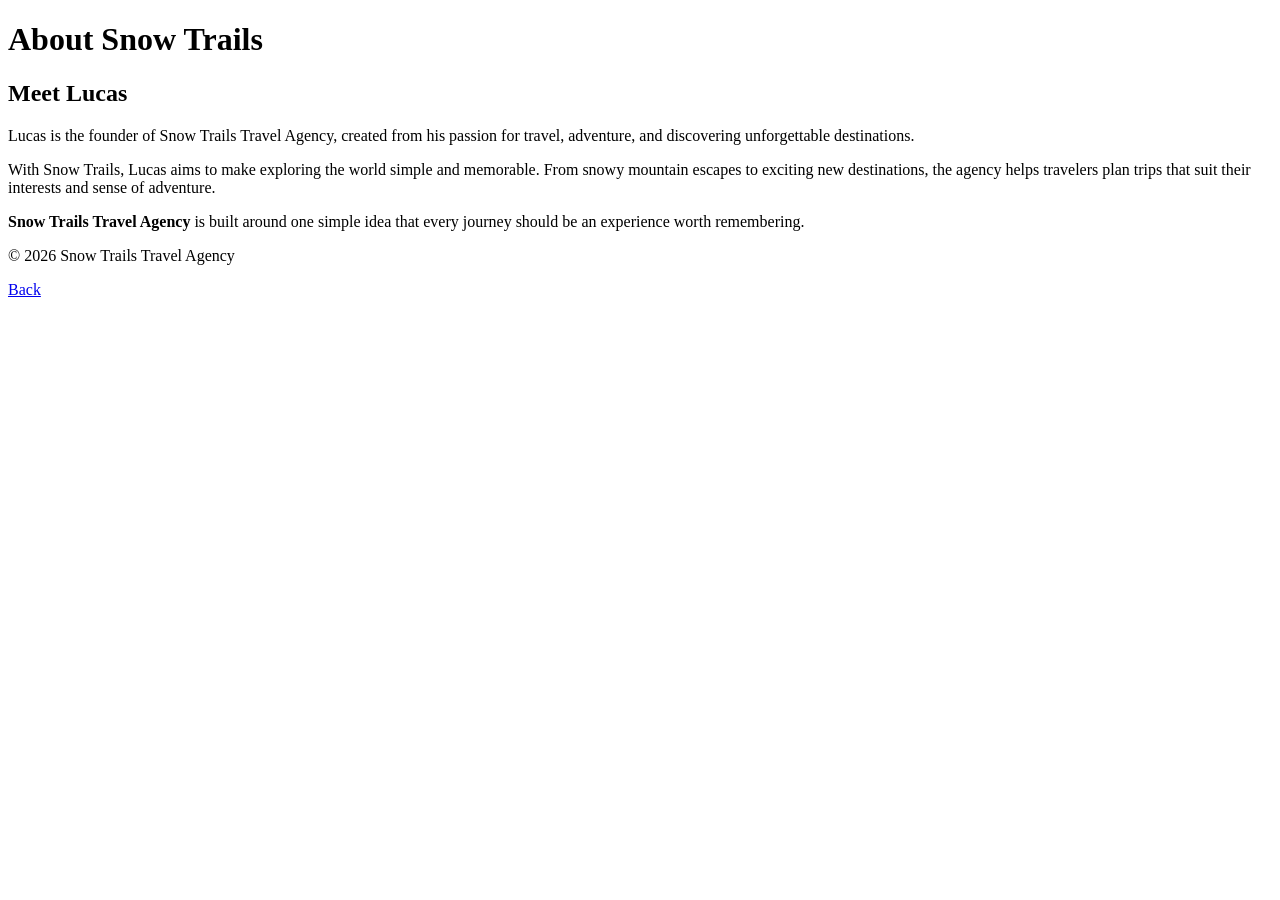
==== about.html @ 1df33a9f "initial commit" ====
<!DOCTYPE html>
<html lang="en">
<head>
  <meta charset="UTF-8">
  <meta name="viewport" content="width=device-width, initial-scale=1.0">
  <title>About Lucas | Snow Trails Travel Agency</title>
</head>
<body>

  <header>
    <h1>About Snow Trails</h1>
  </header>

  <main>
    <h2>Meet Lucas</h2>
    <p>
      Lucas is the founder of Snow Trails Travel Agency, created from his passion
      for travel, adventure, and discovering unforgettable destinations.
    </p>

    <p>
      With Snow Trails, Lucas aims to make exploring the world simple and
      memorable. From snowy mountain escapes to exciting new destinations,
      the agency helps travelers plan trips that suit their interests and
      sense of adventure.
    </p>

    <p>
      <strong>Snow Trails Travel Agency</strong> is built around one simple idea that 
      every journey should be an experience worth remembering.
    </p>
  </main>

  <footer>
    <p>&copy; 2026 Snow Trails Travel Agency</p>
  </footer>

  <a href="index.html">Back</a>

</body>
</html>
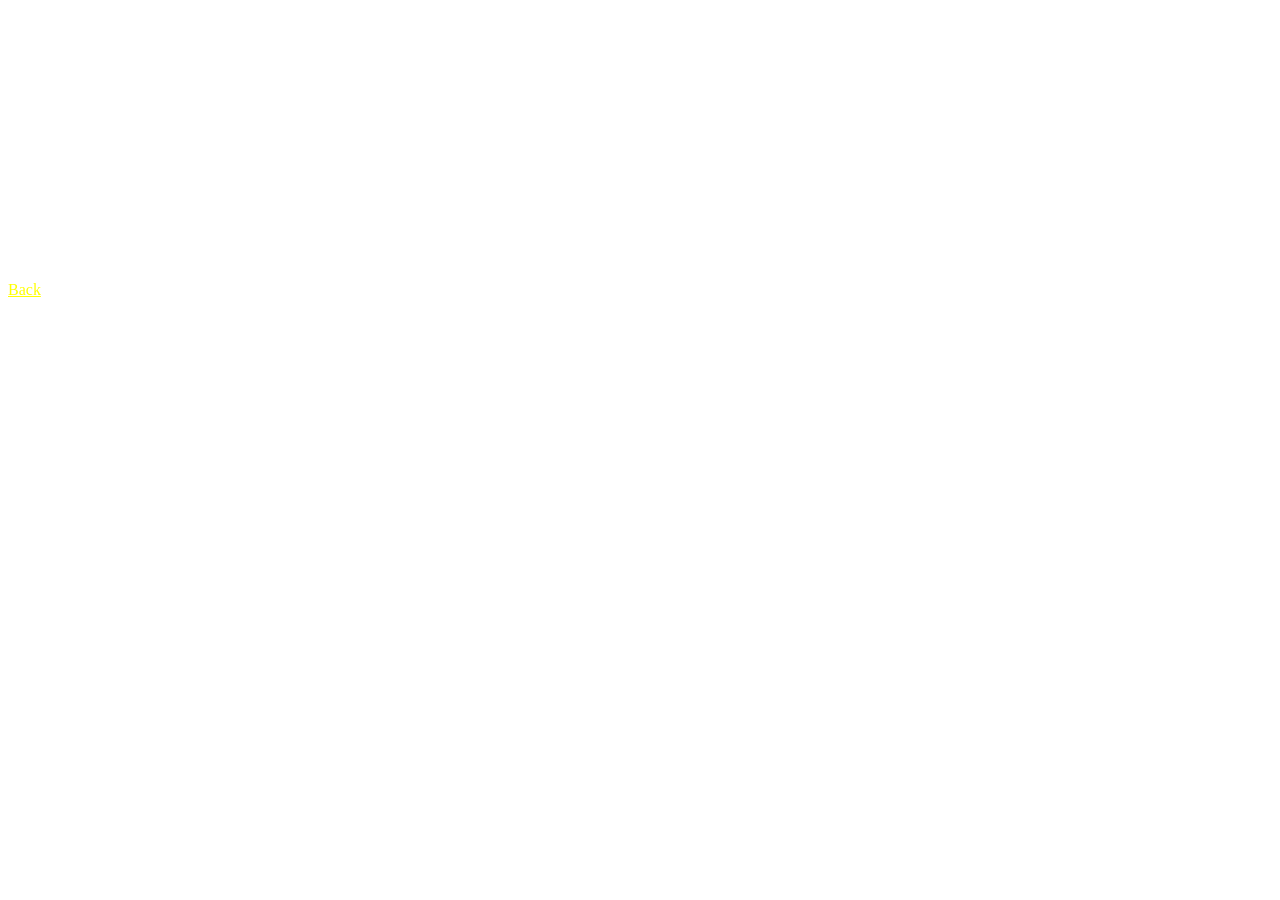
==== commit 6a7199cf: "added css" ====
--- a/about.html
+++ b/about.html
@@ -6,7 +6,10 @@
   <title>About Lucas | Snow Trails Travel Agency</title>
 </head>
 <body>
-
+   <link rel="stylesheet" href="style.css">
+   <style>
+    
+   </style>
   <header>
     <h1>About Snow Trails</h1>
   </header>
--- a/style.css
+++ b/style.css
@@ -0,0 +1,30 @@
+h1, h2 {
+    text-align: center;
+    color: white;
+    text-transform: capitalize;
+}
+
+p{
+    text-align: center;
+    color: white;
+    text-transform: lowercase;
+
+}
+html{
+    background-image: 
+    url(https://images5.alphacoders.com/313/thumb-1920-313834.jpg);
+      font-family: "Edu QLD Hand", cursive;
+  font-optical-sizing: auto;
+  font-weight: 400;
+  font-style: normal;
+}
+nav{
+    color: red;
+}
+figcaption{
+    color: yellow;
+    text-transform: capitalize;
+}
+a:link{
+    color: yellow;
+}
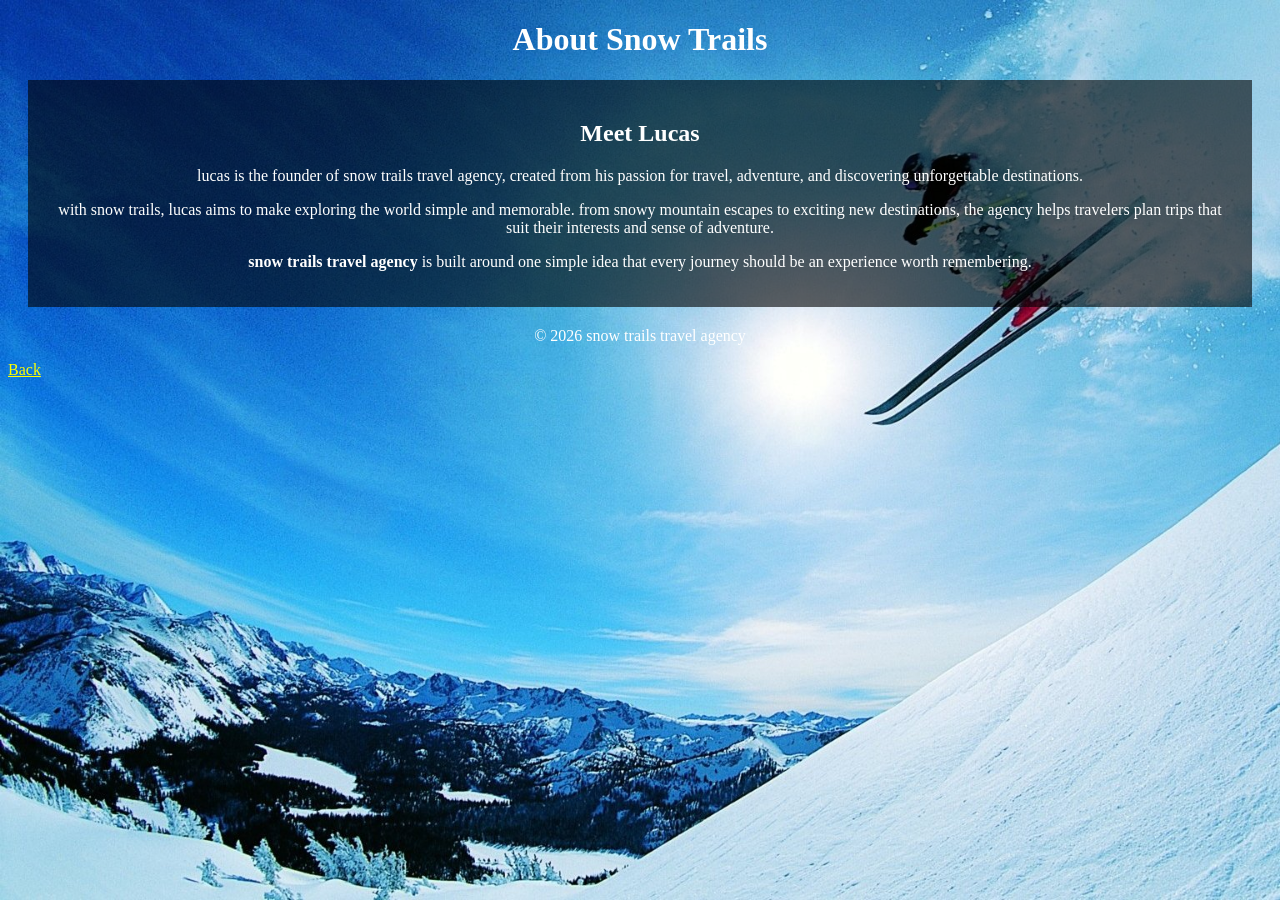
==== commit 03750e32: "week 8 added css selector and css box model" ====
--- a/about.html
+++ b/about.html
@@ -4,9 +4,9 @@
   <meta charset="UTF-8">
   <meta name="viewport" content="width=device-width, initial-scale=1.0">
   <title>About Lucas | Snow Trails Travel Agency</title>
+  <link rel="stylesheet" href="style.css">
 </head>
 <body>
-   <link rel="stylesheet" href="style.css">
    <style>
     
    </style>
@@ -14,7 +14,7 @@
     <h1>About Snow Trails</h1>
   </header>
 
-  <main>
+  <main class="card">
     <h2>Meet Lucas</h2>
     <p>
       Lucas is the founder of Snow Trails Travel Agency, created from his passion
--- a/style.css
+++ b/style.css
@@ -10,13 +10,11 @@
     text-transform: lowercase;
 
 }
-html{
-    background-image: 
-    url(https://images5.alphacoders.com/313/thumb-1920-313834.jpg);
-      font-family: "Edu QLD Hand", cursive;
-  font-optical-sizing: auto;
-  font-weight: 400;
-  font-style: normal;
+html {
+    background-image: url(images/pic2.jpg);
+    background-size: cover;
+    background-repeat: no-repeat;
+    background-attachment: fixed;
 }
 nav{
     color: red;
@@ -25,6 +23,28 @@
     color: yellow;
     text-transform: capitalize;
 }
-a:link{
+a {
     color: yellow;
 }
+a:hover {
+    color: white;
+    text-decoration: underline;
+}
+
+nav a {
+    margin-right: 15px;
+}
+.Lorem {
+    width: 600px;
+    height: 400px;
+    padding: 10px;
+    margin: 20px auto;
+    border: 5px solid white;
+    display: block;
+    max-width: 100%;
+}
+.card {
+    background-color: rgba(0, 0, 0, 0.6);
+    padding: 20px;
+    margin: 20px;
+}
